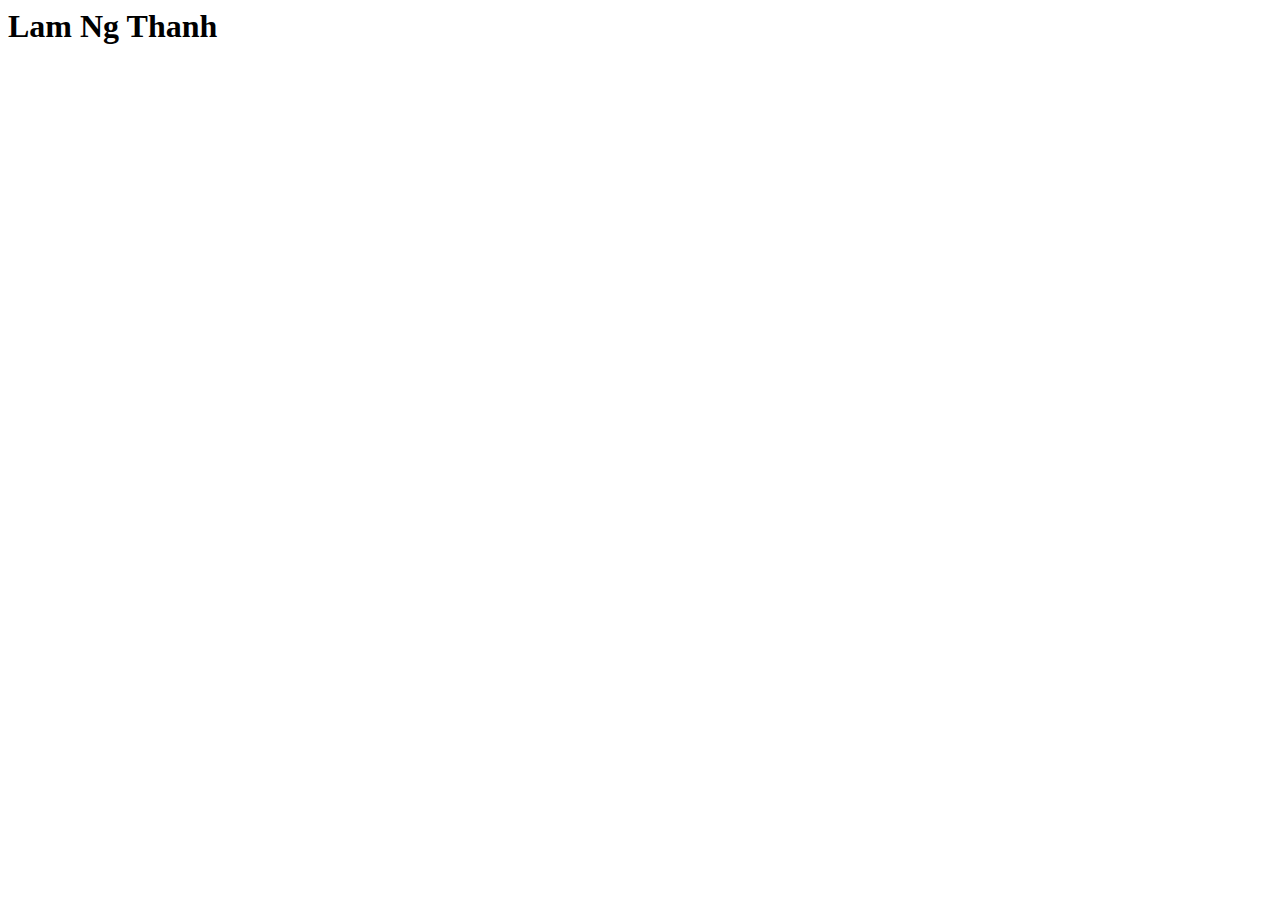
==== index.html @ 4ceb7eb2 "initialcommit" ====
<html lang="en">
<head>
    <meta charset="UTF-8">
    <meta name="viewport" content="width=device-width, initial-scale=1.0">
    <title>Document</title>
</head>
<body>
  <h1>Lam Ng Thanh</h1>  
</body>
</html>
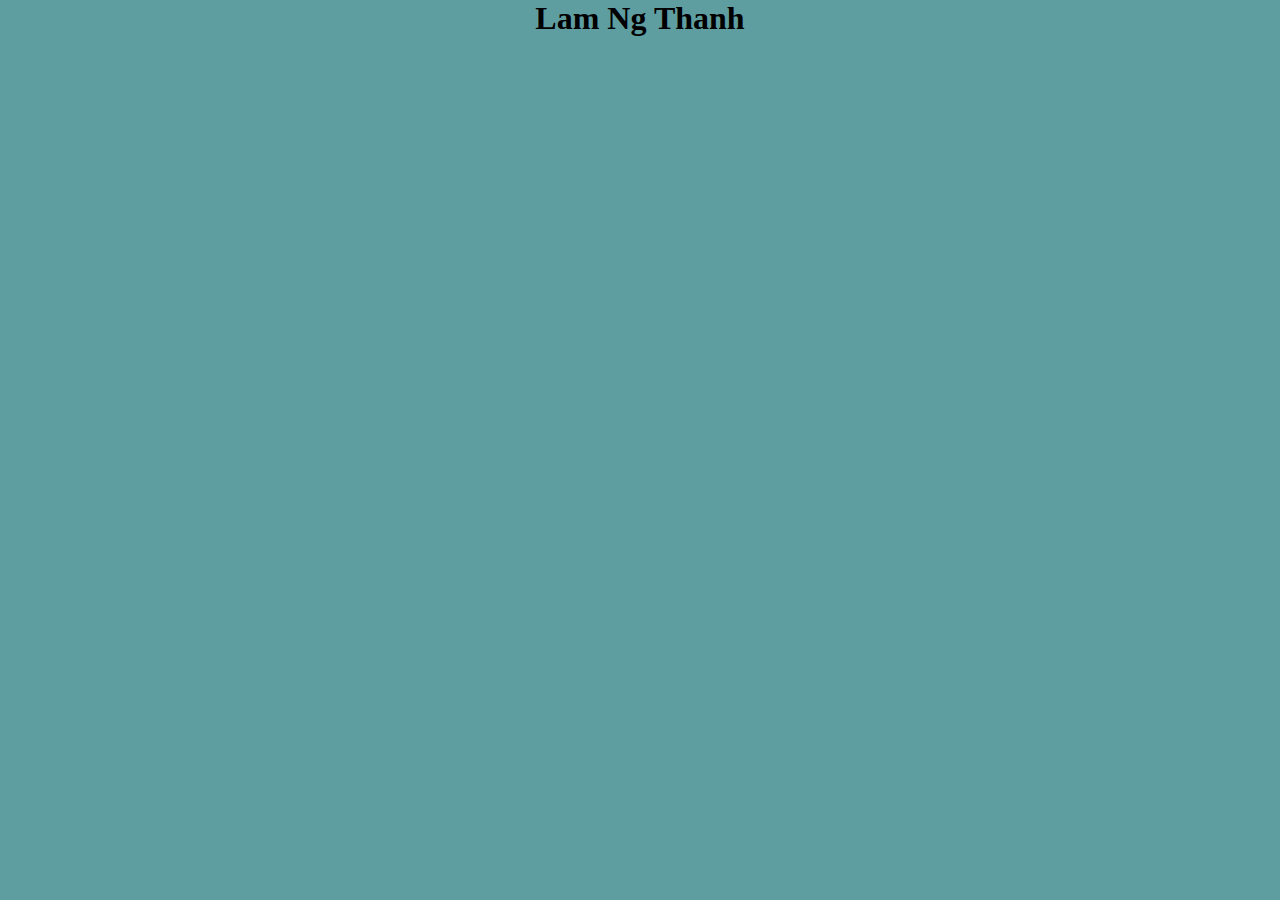
==== commit 4f825853: "styling" ====
--- a/index.html
+++ b/index.html
@@ -3,6 +3,7 @@
     <meta charset="UTF-8">
     <meta name="viewport" content="width=device-width, initial-scale=1.0">
     <title>Document</title>
+    <link rel="stylesheet" href="styles.css">
 </head>
 <body>
   <h1>Lam Ng Thanh</h1>  
--- a/styles.css
+++ b/styles.css
@@ -0,0 +1,6 @@
+body {
+    margin: 0;
+    background: cadetblue;
+    text: white;
+    text-align: center;
+}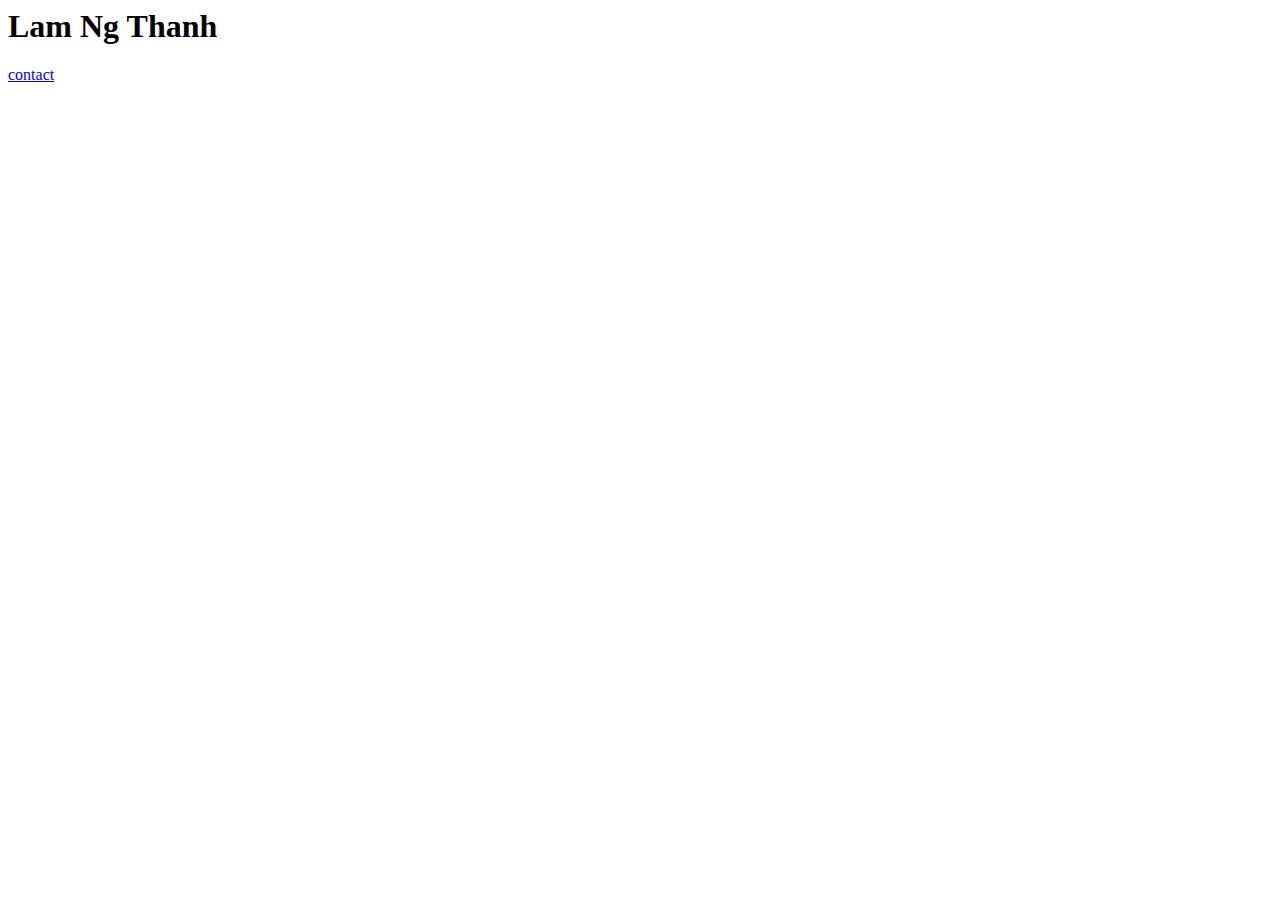
==== commit db41e2e8: "Update index.html" ====
--- a/index.html
+++ b/index.html
@@ -6,6 +6,7 @@
     <link rel="stylesheet" href="styles.css">
 </head>
 <body>
-  <h1>Lam Ng Thanh</h1>  
+  <h1>Lam Ng Thanh</h1>
+  <a href="/lamngthanh.github.io/contact.html">contact</a>  
 </body>
-</html>+</html>
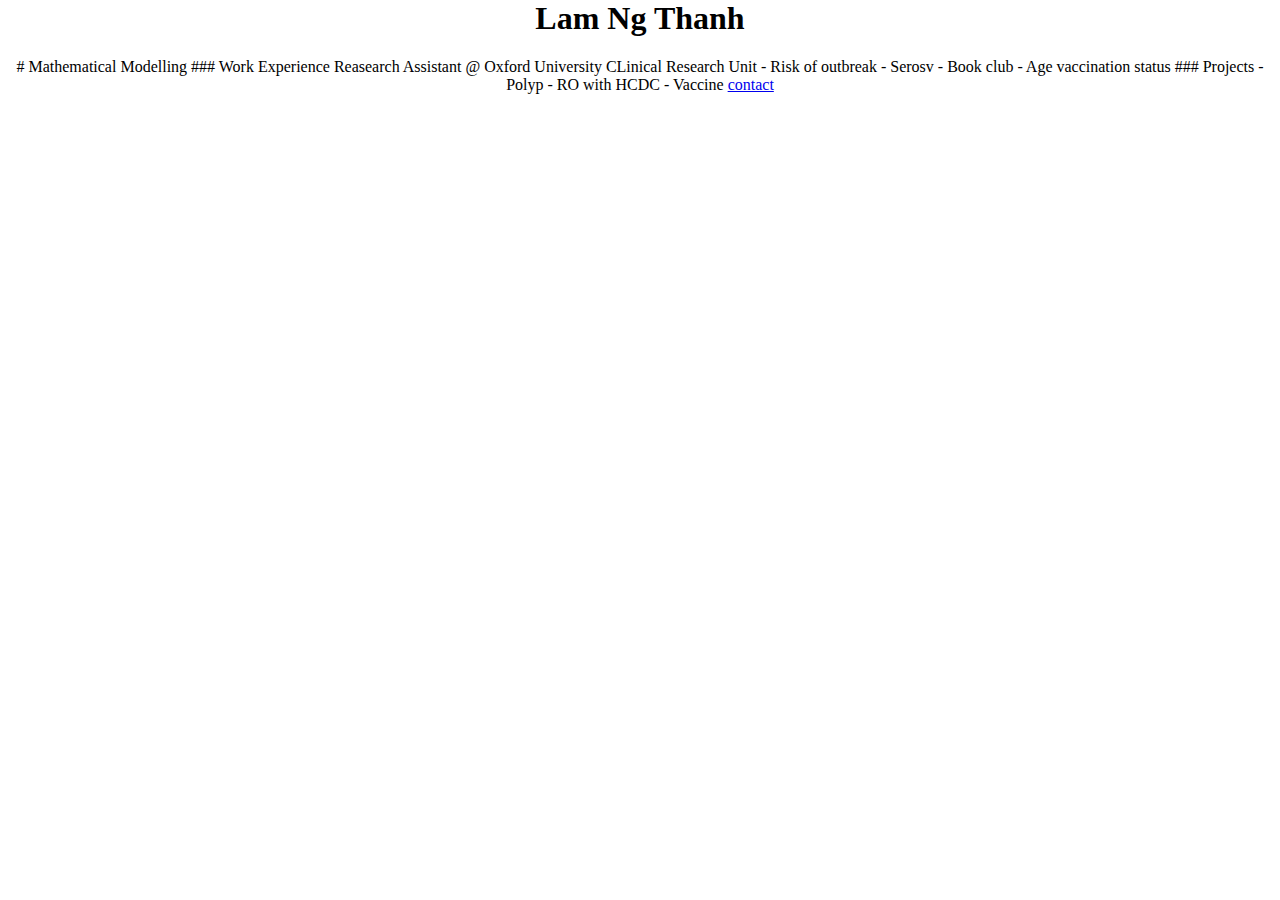
==== commit e782380f: "Update index.html" ====
--- a/index.html
+++ b/index.html
@@ -7,6 +7,19 @@
 </head>
 <body>
   <h1>Lam Ng Thanh</h1>
+# Mathematical Modelling
+
+### Work Experience
+Reasearch Assistant @ Oxford University CLinical Research Unit
+- Risk of outbreak
+- Serosv - Book club
+- Age vaccination status
+
+### Projects
+- Polyp
+- RO with HCDC
+- Vaccine
+
   <a href="/lamngthanh.github.io/contact.html">contact</a>  
 </body>
 </html>
--- a/styles.css
+++ b/styles.css
@@ -0,0 +1,6 @@
+body {
+    margin: 0;
+    background: white;
+    text: black;
+    text-align: center;
+}
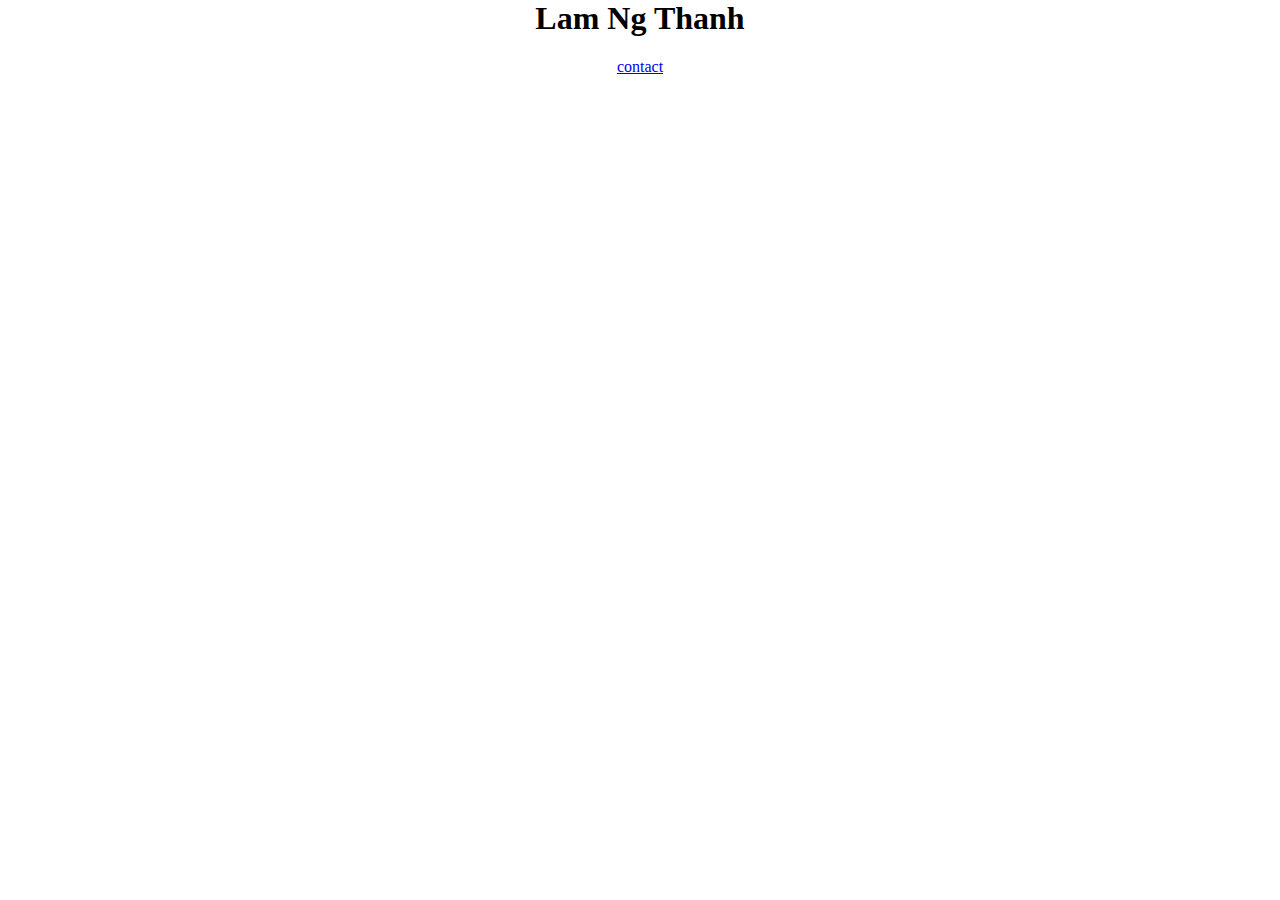
==== commit 71b415aa: "Update index.html" ====
--- a/index.html
+++ b/index.html
@@ -7,19 +7,6 @@
 </head>
 <body>
   <h1>Lam Ng Thanh</h1>
-# Mathematical Modelling
-
-### Work Experience
-Reasearch Assistant @ Oxford University CLinical Research Unit
-- Risk of outbreak
-- Serosv - Book club
-- Age vaccination status
-
-### Projects
-- Polyp
-- RO with HCDC
-- Vaccine
-
   <a href="/lamngthanh.github.io/contact.html">contact</a>  
 </body>
 </html>
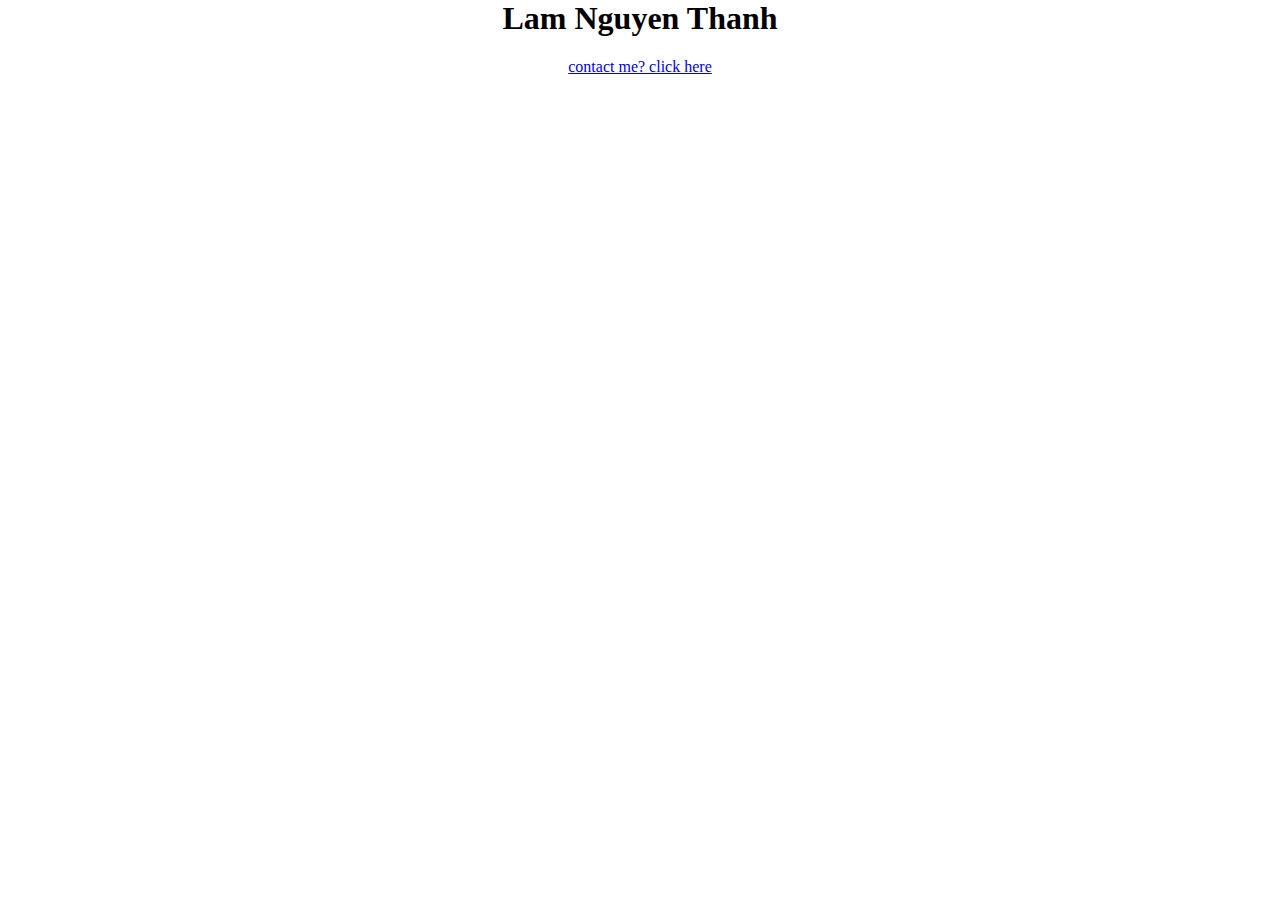
==== commit e5d19039: "Update index.html" ====
--- a/index.html
+++ b/index.html
@@ -6,7 +6,7 @@
     <link rel="stylesheet" href="styles.css">
 </head>
 <body>
-  <h1>Lam Ng Thanh</h1>
-  <a href="/lamngthanh.github.io/contact.html">contact</a>  
+  <h1>Lam Nguyen Thanh</h1>
+  <a href="/lamngthanh.github.io/contact.html">contact me? click here</a>  
 </body>
 </html>
